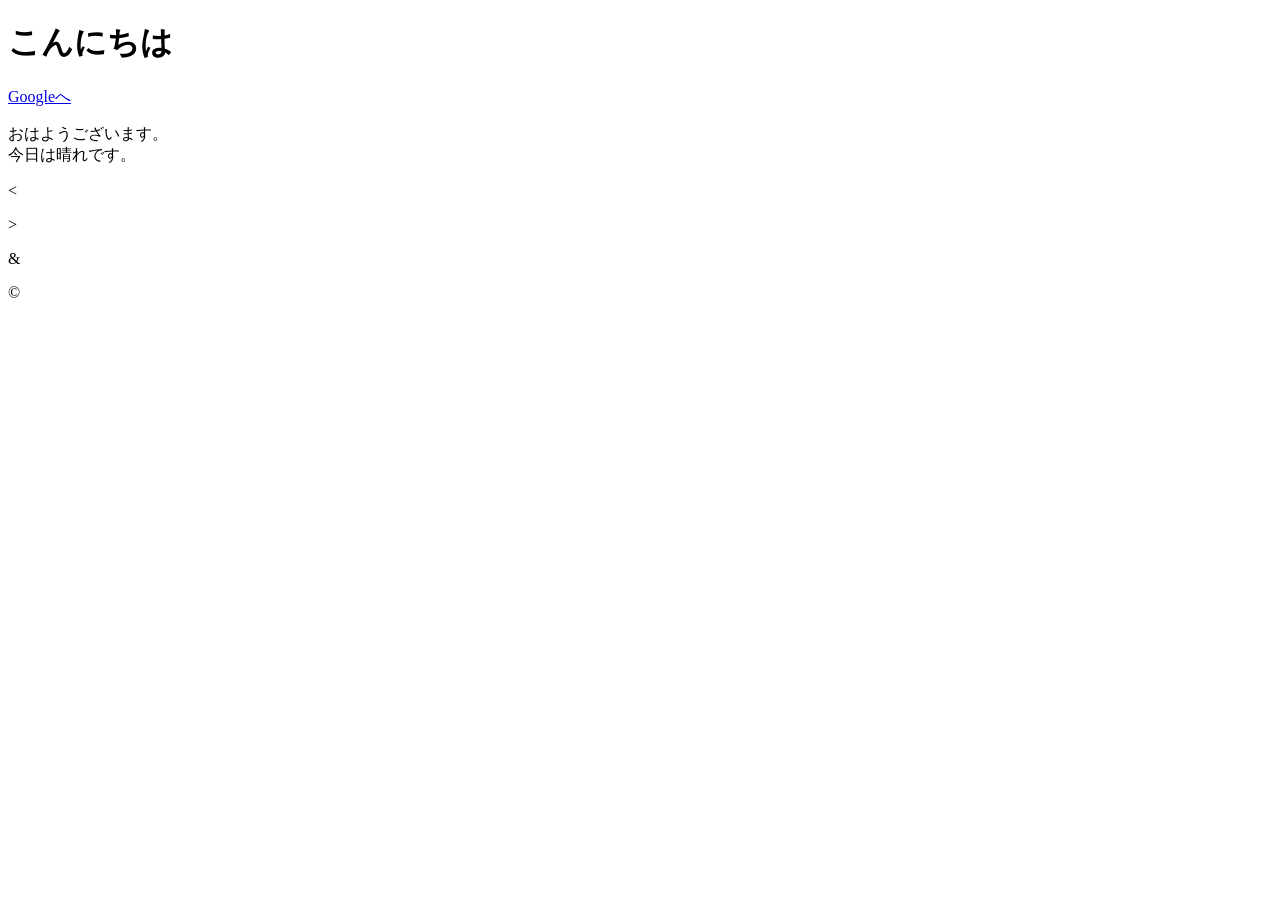
==== code.html @ 5b91451a "10/19 14:59" ====
<!DOCTYPE html>
<html lang="ja">
<head>
    <meta charset="UTF-8">
    <meta name="viewport" content="width=device-width, initial-scale=1.0">
    <title>Document</title>
</head>
<body>
    <!-- これはメインのタイトルです -->
    <h1>こんにちは</h1>
    <!-- これは外部のリンクです　-->
    <a href="https://www.google.com">Googleへ</a>

    <p>おはようございます。<br>今日は晴れです。</br></p>

    <!-- <  -->
    <p>&lt;</p> 

    <!-- > -->
    <p>&gt;</p>

    <!-- & -->
    <p>&amp;</p>
    
    <!-- © -->
    <p>&copy;</p>

</body>
</html>
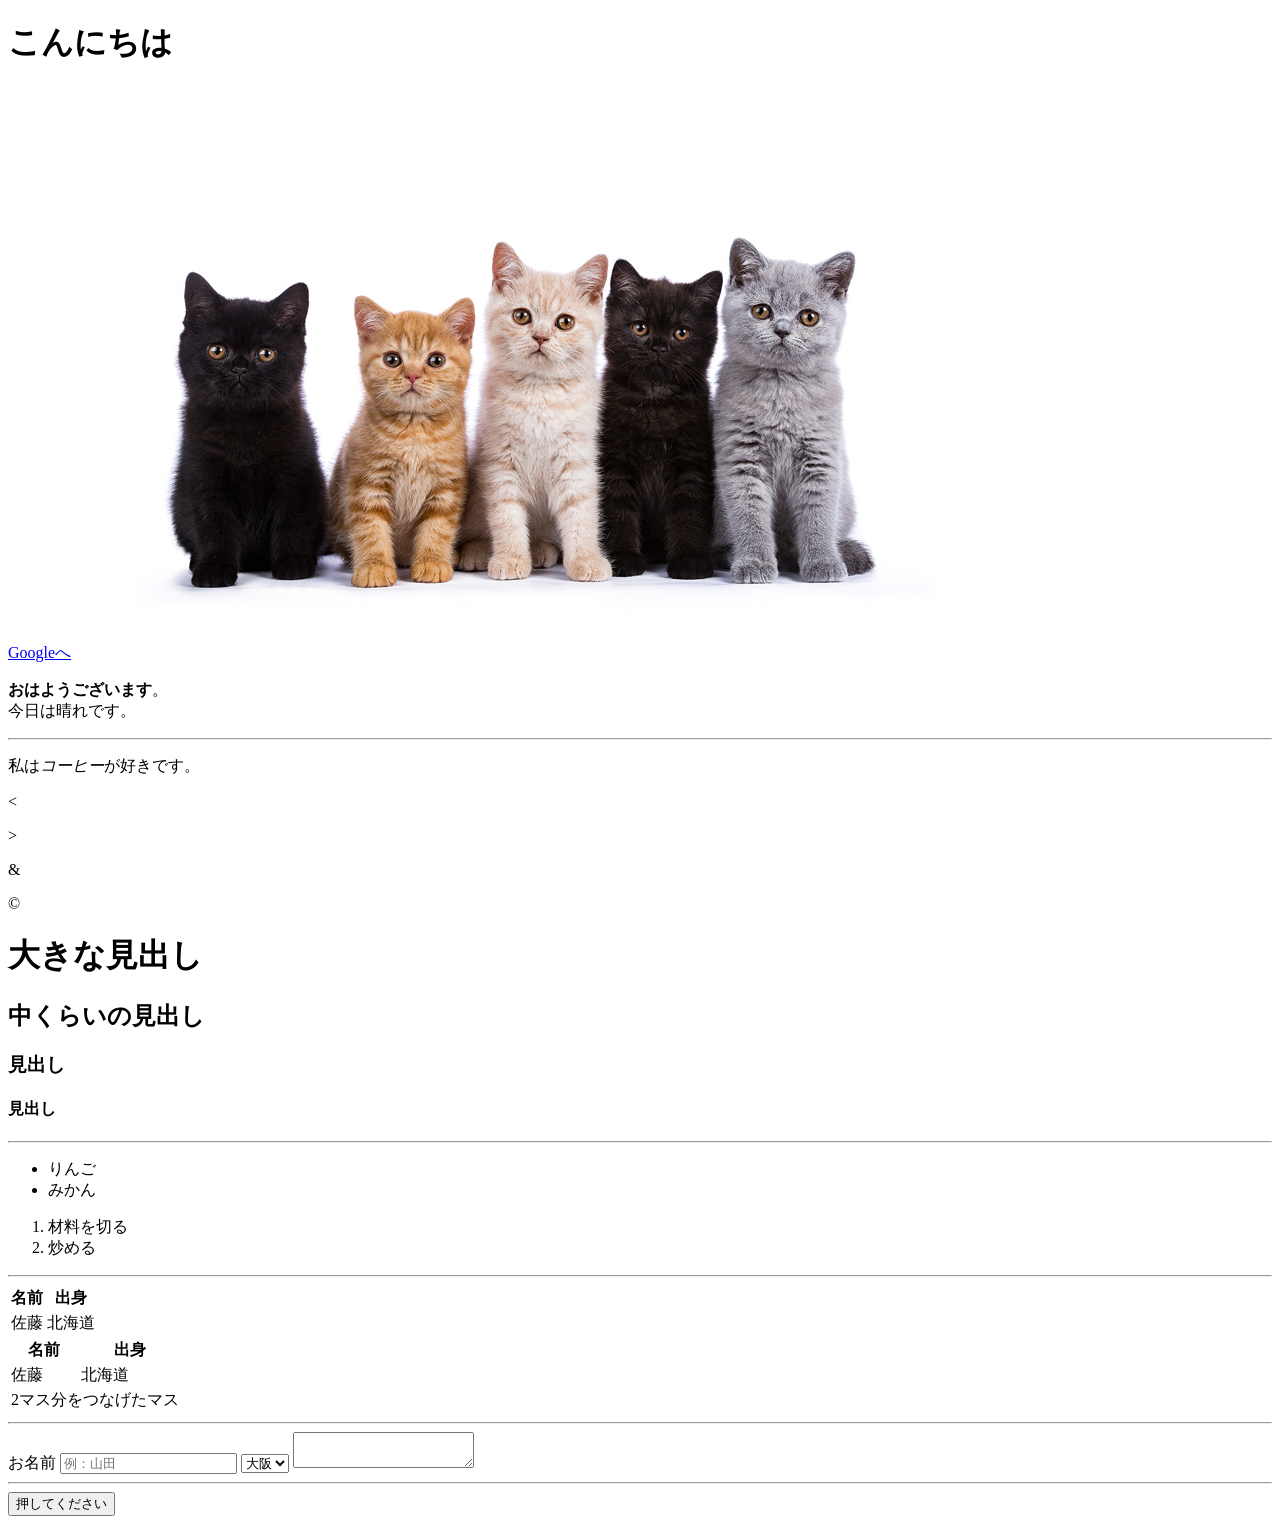
==== commit d5589964: "10/19 15:58" ====
--- a/code.html
+++ b/code.html
@@ -11,7 +11,13 @@
     <!-- これは外部のリンクです　-->
     <a href="https://www.google.com">Googleへ</a>
 
-    <p>おはようございます。<br>今日は晴れです。</br></p>
+    <img src="./img/neko.jpg" alt="neko">
+
+    <p><strong>おはようございます</strong>。<br>今日は晴れです。</br></p>
+
+    <hr>
+
+    <p>私は<em>コーヒー</em>が好きです。</p>
 
     <!-- <  -->
     <p>&lt;</p> 
@@ -25,5 +31,62 @@
     <!-- © -->
     <p>&copy;</p>
 
+    <h1>大きな見出し</h1>
+    <h2>中くらいの見出し</h2>
+     <h3>見出し</h3>
+     <h4>見出し</h4>
+
+<hr>
+
+<ul>
+  <li>りんご</li>
+  <li>みかん</li>
+</ul>
+
+<ol>
+  <li>材料を切る</li>
+  <li>炒める</li>
+</ol>
+
+<hr>
+
+<table>
+  <tr>
+    <th>名前</th>
+    <th>出身</th>
+  </tr>
+  <tr>
+    <td>佐藤</td>
+    <td>北海道</td>
+  </tr>
+</table>
+
+
+<table>
+  <thead>
+    <tr><th>名前</th><th>出身</th></tr>
+  </thead>
+  <tbody>
+    <tr><td>佐藤</td><td>北海道</td></tr>
+    <tr><td colspan="2">2マス分をつなげたマス</td></tr>
+  </tbody>
+</table>
+
+<hr>
+
+<form>
+  <label for="user">お名前</label>
+  <input type="text" id="user" placeholder="例：山田">
+  <select id="pref">
+    <option>大阪</option>
+    <option>東京</option>
+  </select>
+  <textarea></textarea>
+</form>
+
+<hr>
+
+<button>押してください</button>
+
 </body>
 </html> 
